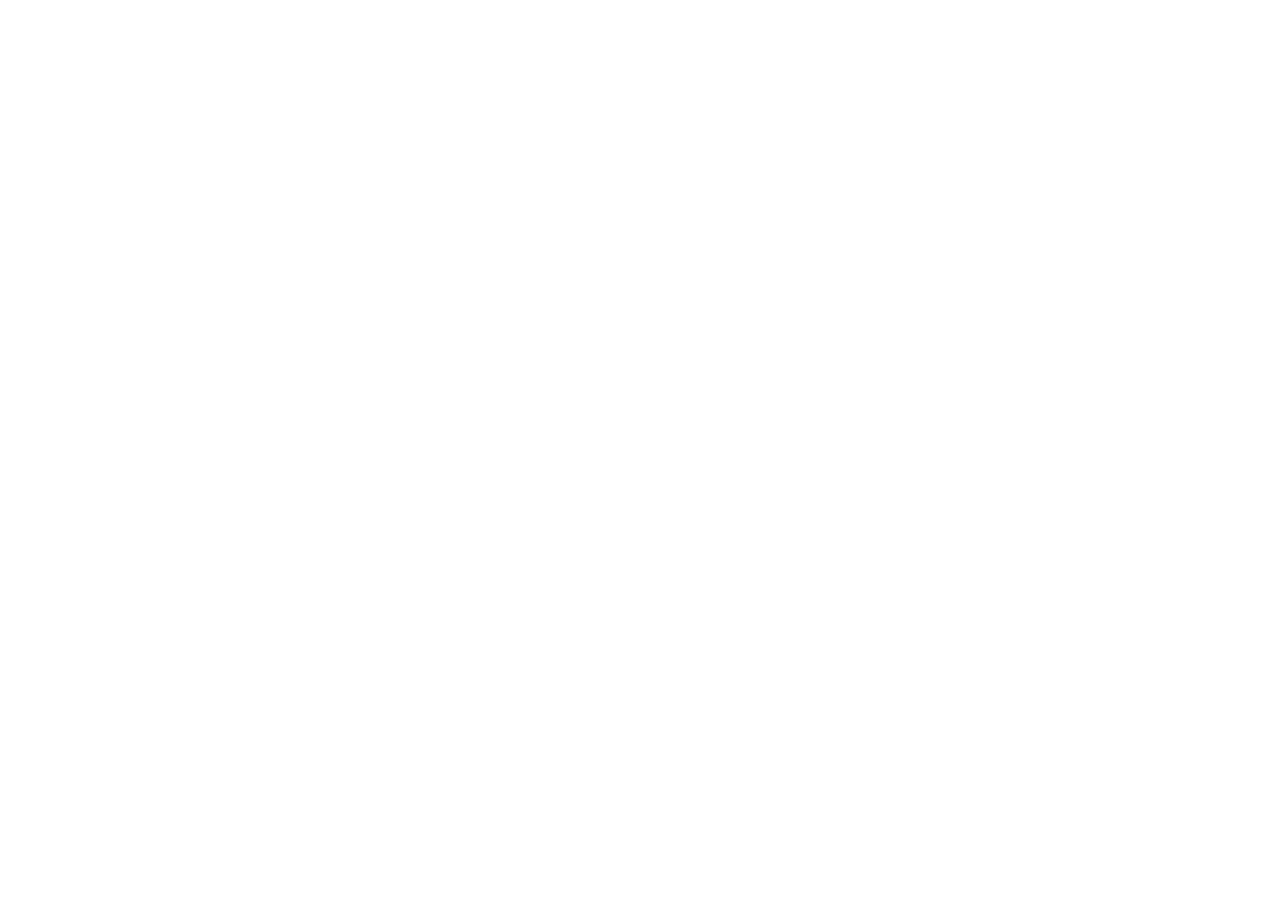
==== index.html @ 2a0ef0ed "first commit" ====
<!DOCTYPE HTML>
<html>

<head>
    <script src="http://www.webglearth.com/v2/api.js"></script>
    <script>
    function initialize() {
        var options = {
            sky: true,
            atmosphere: true,
            dragging: true,
            tilting: true,
            center: [46.8011, 8.2266],
            zoom: 2

        };
        earth = new WE.map('earth_div', options);
        var natural = WE.tileLayer('http://data.webglearth.com/natural-earth-color/{z}/{x}/{y}.jpg', {
            tileSize: 256,
            tms: true
        });
        natural.addTo(earth);

        var toner = WE.tileLayer('http://tile.stamen.com/toner/{z}/{x}/{y}.png', {
            attribution: 'Map tiles by Stamen Design, under CC BY 3.0. Data by OpenStreetMap, under CC BY SA.',
            opacity: 0.6
        });
        toner.addTo(earth);

        var marker = WE.marker([38.9047, 77.0164]).addTo(earth);
        marker.bindPopup("<b>Washington, DC </b> <br /> Washington, DC, the U.S. capital, is a compact city on the Potomac River, bordering the states of Maryland and Virginia.<br><br /><span style='font-size:10px;color:#999'></span>", {
            maxWidth: 150,
            closeButton: true
        }).openPopup();
    }
    </script>
</head>

<body onload="initialize()">
    <div id="earth_div"></div>
</body>

</html>
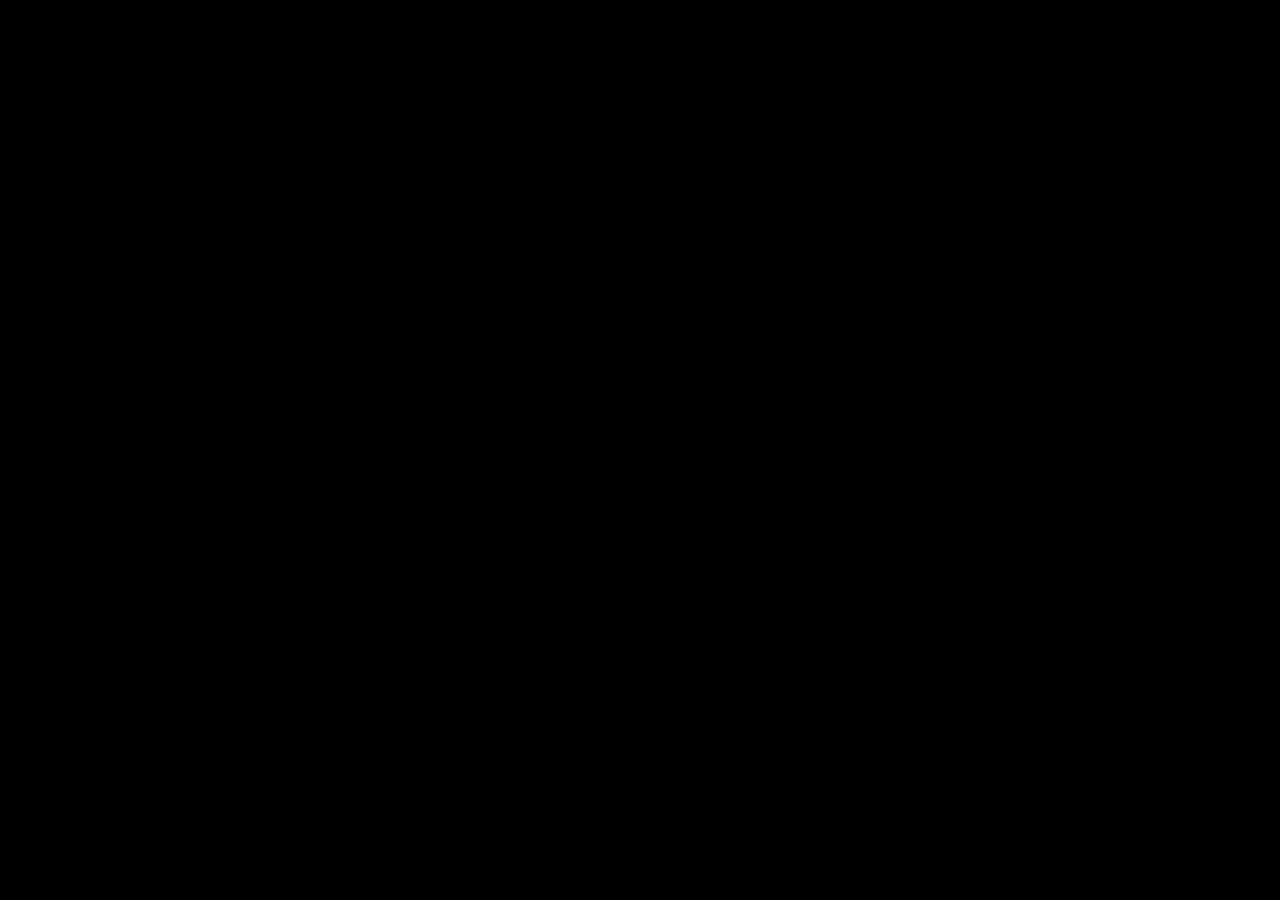
==== commit 4066172b: "server" ====
--- a/index.html
+++ b/index.html
@@ -2,7 +2,10 @@
 <html>
 
 <head>
+
     <script src="http://www.webglearth.com/v2/api.js"></script>
+    <link rel="stylesheet" type="text/css" href="style.css">
+    
     <script>
     function initialize() {
         var options = {
@@ -27,13 +30,14 @@
         });
         toner.addTo(earth);
 
-        var marker = WE.marker([38.9047, 77.0164]).addTo(earth);
+        var marker = WE.marker([38.8964,-77.0262]).addTo(earth);
         marker.bindPopup("<b>Washington, DC </b> <br /> Washington, DC, the U.S. capital, is a compact city on the Potomac River, bordering the states of Maryland and Virginia.<br><br /><span style='font-size:10px;color:#999'></span>", {
             maxWidth: 150,
             closeButton: true
         }).openPopup();
     }
     </script>
+      
 </head>
 
 <body onload="initialize()">
--- a/style.css
+++ b/style.css
@@ -0,0 +1,17 @@
+html,
+body {
+    padding: 0;
+    margin: 0;
+    background-color: black;
+    
+}
+
+#earth_div {
+
+    top: 0;
+    right: 0;
+    bottom: 0;
+    left: 0;
+    position: absolute !important;
+}
+
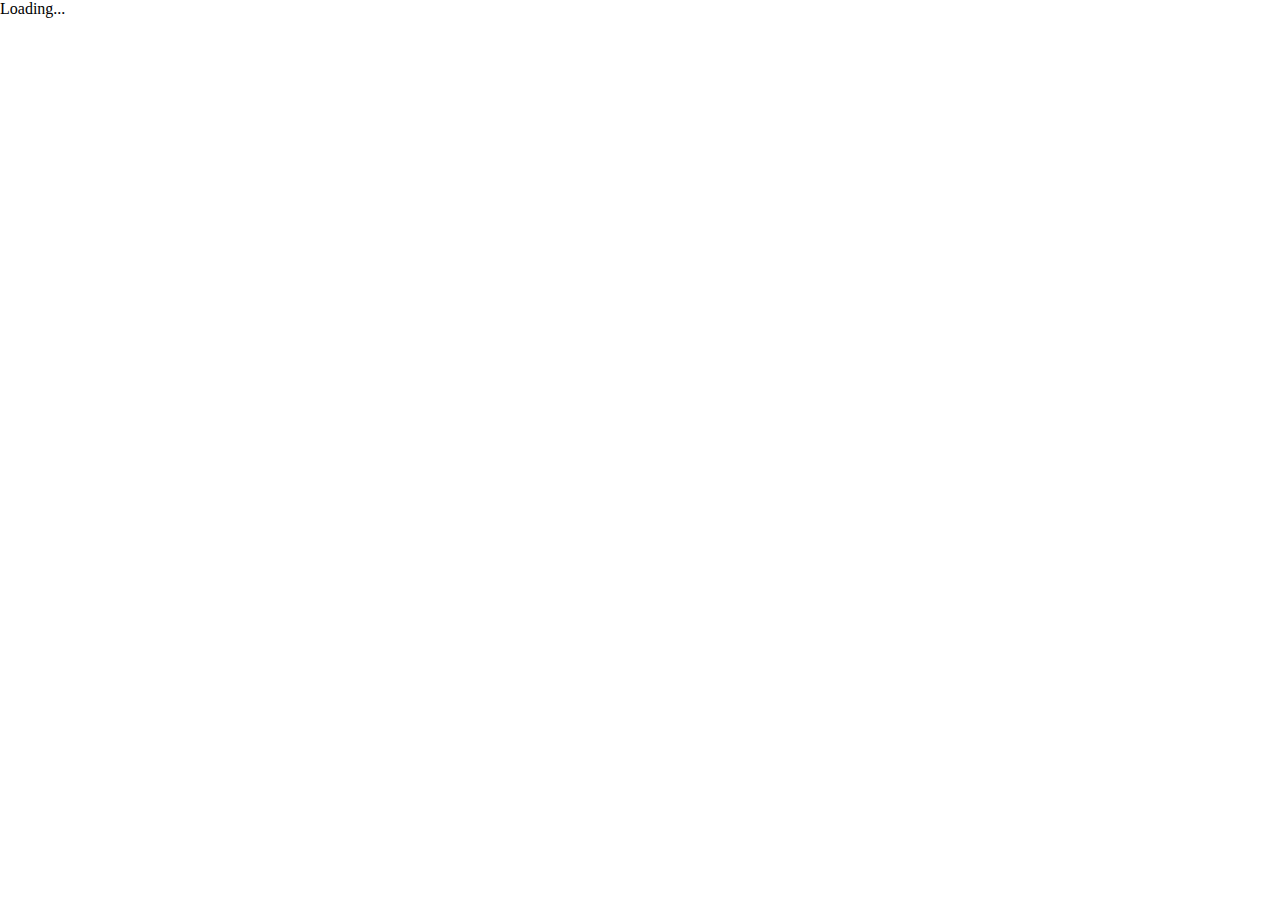
==== commit bbb66d99: "Added game logic and markers, some css, separated files" ====
--- a/index.html
+++ b/index.html
@@ -2,46 +2,32 @@
 <html>
 
 <head>
-
+    <script src="https://code.jquery.com/jquery-2.2.0.min.js"></script>
+    <script src="https://cdnjs.cloudflare.com/ajax/libs/lodash.js/4.3.0/lodash.min.js"></script>
     <script src="http://www.webglearth.com/v2/api.js"></script>
     <link rel="stylesheet" type="text/css" href="style.css">
-    
-    <script>
-    function initialize() {
-        var options = {
-            sky: true,
-            atmosphere: true,
-            dragging: true,
-            tilting: true,
-            center: [46.8011, 8.2266],
-            zoom: 2
-
-        };
-        earth = new WE.map('earth_div', options);
-        var natural = WE.tileLayer('http://data.webglearth.com/natural-earth-color/{z}/{x}/{y}.jpg', {
-            tileSize: 256,
-            tms: true
-        });
-        natural.addTo(earth);
-
-        var toner = WE.tileLayer('http://tile.stamen.com/toner/{z}/{x}/{y}.png', {
-            attribution: 'Map tiles by Stamen Design, under CC BY 3.0. Data by OpenStreetMap, under CC BY SA.',
-            opacity: 0.6
-        });
-        toner.addTo(earth);
-
-        var marker = WE.marker([38.8964,-77.0262]).addTo(earth);
-        marker.bindPopup("<b>Washington, DC </b> <br /> Washington, DC, the U.S. capital, is a compact city on the Potomac River, bordering the states of Maryland and Virginia.<br><br /><span style='font-size:10px;color:#999'></span>", {
-            maxWidth: 150,
-            closeButton: true
-        }).openPopup();
-    }
-    </script>
-      
+    <script src= "js/capitals.js"></script>
+    <script src= "js/game.js"></script>
+    <script src= "js/main.js"></script>
 </head>
 
 <body onload="initialize()">
-    <div id="earth_div"></div>
+    <div>
+        <div class="quiz_div">
+            <div class="page_loading">
+                Loading...
+            </div>
+            <div class="page_quiz hidden">
+                <h1>Geo Quiz</h1>
+                <p>What is the capital of <span class="state"></span> ?</p>
+                <p class="correct hidden">You are Correct!</p>
+               <!--  include the capital of .. is.. -->
+                <p class="incorrect hidden">Sorry, try again!</p>
+                <button class="next_question hidden">Next Question</button>
+            </div>
+        </div>
+        <div id="earth_div"></div>
+    </div>
 </body>
 
 </html>
--- a/style.css
+++ b/style.css
@@ -2,16 +2,27 @@
 body {
     padding: 0;
     margin: 0;
-    background-color: black;
     
 }
 
+
+.quiz_div{
+  top: 0;
+  right: 80%;
+  bottom: 0;
+  left: 0;
+  position: absolute !important;
+}
+
 #earth_div {
-
     top: 0;
     right: 0;
     bottom: 0;
-    left: 0;
+    left: 20%;
     position: absolute !important;
 }
 
+.hidden{
+  display: none;
+}
+
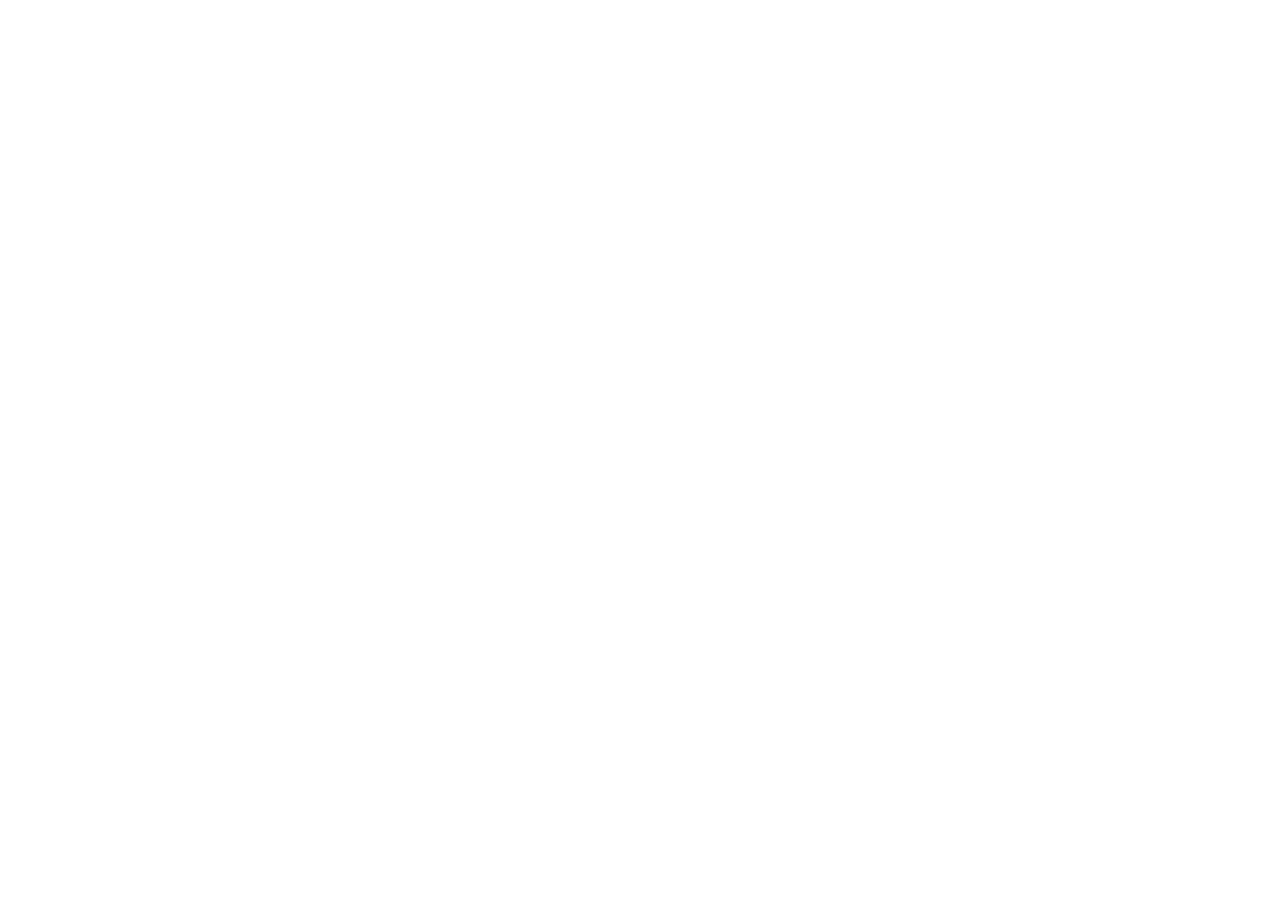
==== commit 966ef470: "made game transparent on the screen with white text" ====
--- a/index.html
+++ b/index.html
@@ -3,16 +3,19 @@
 
 <head>
     <script src="https://code.jquery.com/jquery-2.2.0.min.js"></script>
+    <link rel="stylesheet" href="http://code.jquery.com/ui/1.11.4/themes/smoothness/jquery-ui.css">
+    <script src="http://code.jquery.com/ui/1.11.4/jquery-ui.js"></script>
     <script src="https://cdnjs.cloudflare.com/ajax/libs/lodash.js/4.3.0/lodash.min.js"></script>
     <script src="http://www.webglearth.com/v2/api.js"></script>
     <link rel="stylesheet" type="text/css" href="style.css">
-    <script src= "js/capitals.js"></script>
-    <script src= "js/game.js"></script>
-    <script src= "js/main.js"></script>
+    <script src="js/capitals.js"></script>
+    <script src="js/game.js"></script>
+    <script src="js/main.js"></script>
 </head>
 
 <body onload="initialize()">
     <div>
+        <div id="earth_div"></div>
         <div class="quiz_div">
             <div class="page_loading">
                 Loading...
@@ -21,12 +24,35 @@
                 <h1>Geo Quiz</h1>
                 <p>What is the capital of <span class="state"></span> ?</p>
                 <p class="correct hidden">You are Correct!</p>
-               <!--  include the capital of .. is.. -->
+                <!--  include the capital of .. is.. -->
                 <p class="incorrect hidden">Sorry, try again!</p>
+                <table class="scoreboard">
+                    <tr>
+                        <th>Scoreboard</th>
+                    </tr>
+                    <tr>
+                        <td>Correct</td>
+                        <td class="correctNum">0</td>
+                    </tr>
+                    <tr>
+                        <td>Incorrect</td>
+                        <td class="incorrectNum">0</td>
+                    </tr>
+                </table>
                 <button class="next_question hidden">Next Question</button>
             </div>
+            <div class="start_game hidden">
+                <h3 class="score_text">Game Over.</h3>
+                <h4 class="score_text">Here is the summary:</h4>
+                <h5> Correct Guesses</h5>
+                <h2 class="correct_score_count"></h2>
+                <h5>Incorrect Guesses</h5>
+                <h2 class="incorrect_score_count"></h2>
+                </br>
+                <button id="new_game"> New Game</button>
+            </div>
         </div>
-        <div id="earth_div"></div>
+     
     </div>
 </body>
 
--- a/style.css
+++ b/style.css
@@ -12,14 +12,19 @@
   bottom: 0;
   left: 0;
   position: absolute !important;
+  background-color: rgba(255, 255, 255, 0.0);
+  color: #fff;
+  z-index: 2;
+  padding: 2%;
 }
 
 #earth_div {
     top: 0;
     right: 0;
     bottom: 0;
-    left: 20%;
+    left: 0;
     position: absolute !important;
+    z-index: 0;
 }
 
 .hidden{
